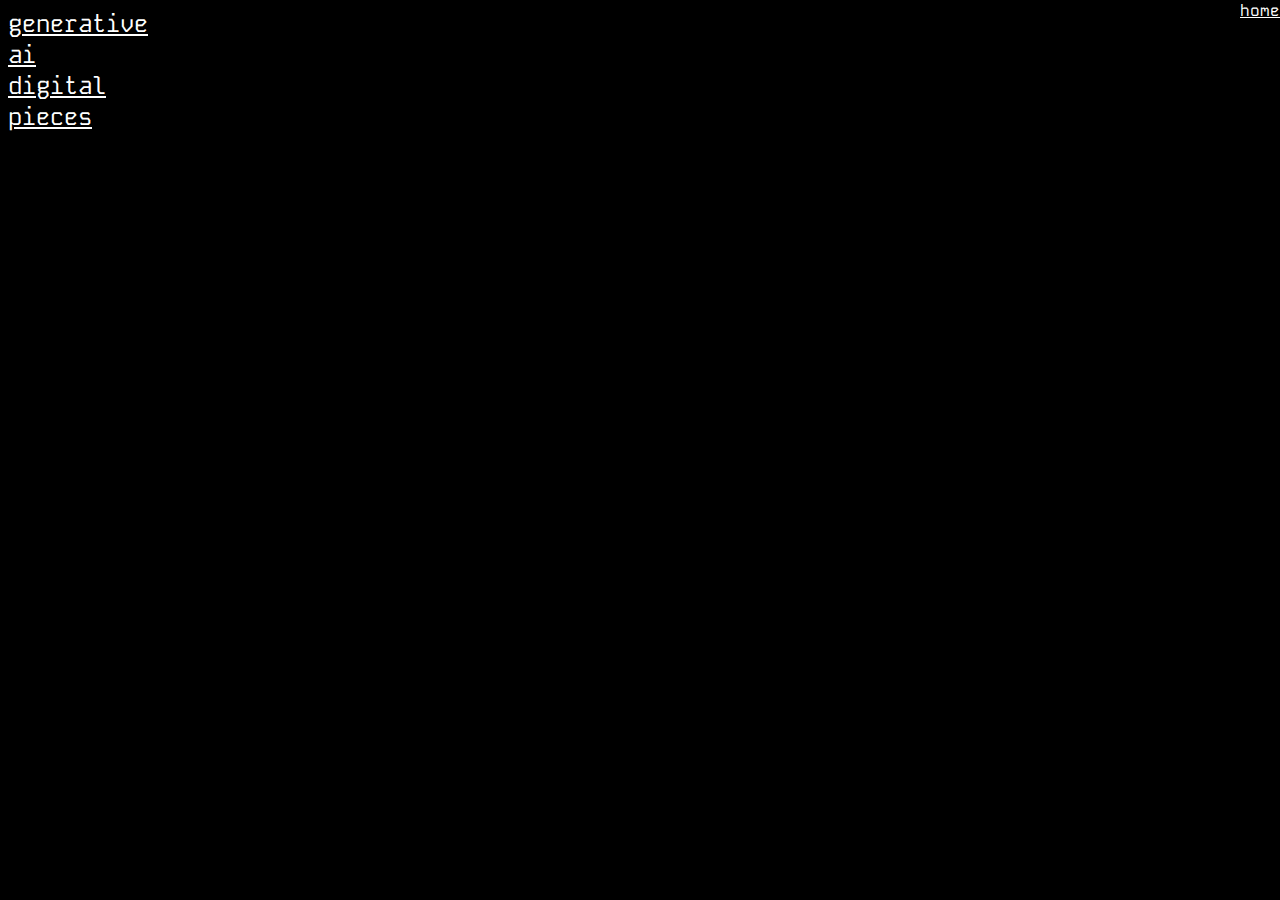
==== archive.html @ 7bfcb249 "Add files via upload" ====
<!DOCTYPE html>
<link rel="stylesheet" href="styles.css">
<html>
<head>
    <title>Pixelated Retina</title>
</head>
<body>
    <style>
        .white-font {
            color: white;
            position: absolute;
            top: 0;
            right: 0;
        }
    </style>

    <a href="./index.html" class="white-font">home</a>
    <div class="nav-links">  
        <a href="generativeart.html" style="font-size: 24px; color: white;">generative</a>
    </div>
    <div>
        <a href="AI.html" style="font-size: 24px; color: white;">ai</a>
    </div>
    <div>
        <a href="digital.html" style="font-size: 24px; color: white;">digital</a>
    </div>
    <div>
        <a href="pieces.html" style="font-size: 24px; color: white;">pieces</a>
    </div> 
</body>
</html>
---- styles.css ----
/* FILEPATH: /Users/gabrielgarcia/Documents/my website/styles.css */

/* Import the font */
@import url('https://fonts.googleapis.com/css2?family=Kode+Mono:wght@400..700&display=swap');
/* Apply the font and set the color to white */
body {
  background-color: black;
  font-family: 'Kode Mono', monospace;
  color: white;
}

/* Reduce the size of all images by 70% */
img {
  width: 70%;
  height: auto;
}


/* Apply the font and set the color to white */
body {
  background-color: black;
  font-family: 'Kode Mono', monospace;
  color: white;
}
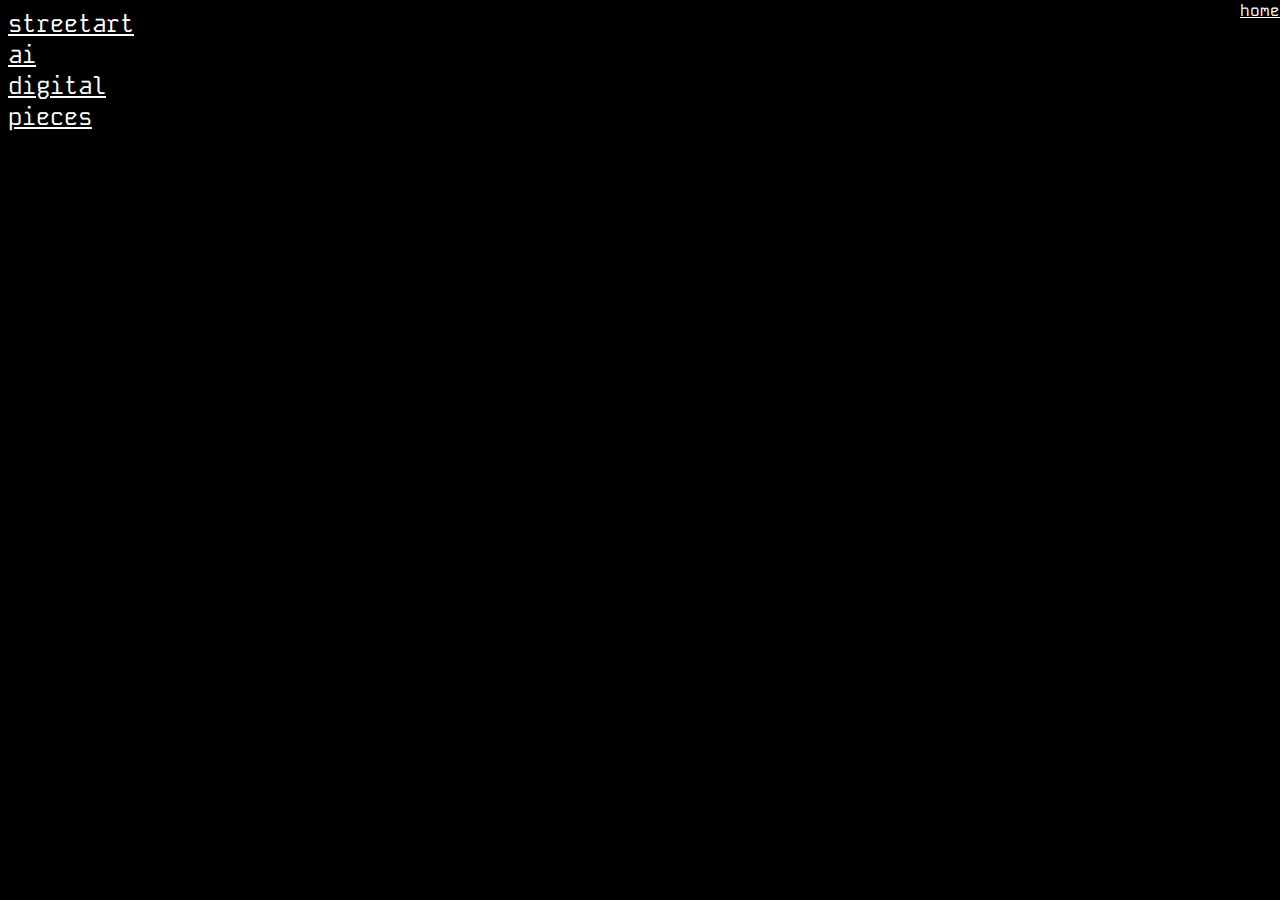
==== commit 3be0c5f4: "Update archive.html" ====
--- a/archive.html
+++ b/archive.html
@@ -16,7 +16,7 @@
 
     <a href="./index.html" class="white-font">home</a>
     <div class="nav-links">  
-        <a href="generativeart.html" style="font-size: 24px; color: white;">generative</a>
+        <a href="streetart.html" style="font-size: 24px; color: white;">streetart</a>
     </div>
     <div>
         <a href="AI.html" style="font-size: 24px; color: white;">ai</a>
